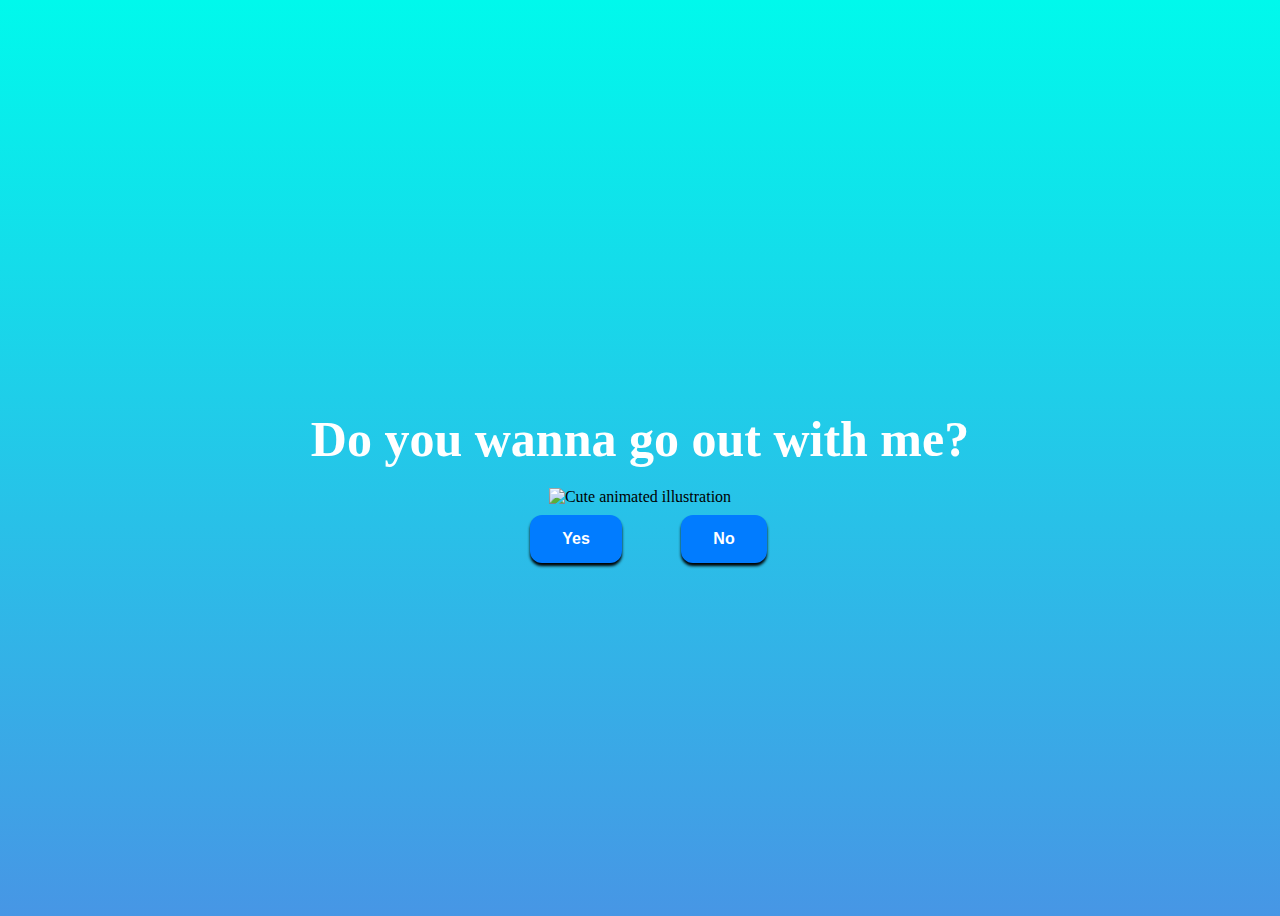
==== index.html @ a2006799 "Add files via upload" ====
<!DOCTYPE html>
<html lang="en">
  <head>
    <link rel="stylesheet" href="style.css" />
  </head>
  <body>
    <div class="container">
      <div>
        <h1 class="header_text">Do you wanna go out with me?</h1>
      </div>

      <div class="gif_container">
        <img
          src="https://i.postimg.cc/pdNqPxx1/milk-and-mocha-cute.gif"
          alt="Cute animated illustration"
        />
      </div>
      <div class="buttons">
        <button class="btn" id="yesButton" onclick="nextPage()">Yes</button>
        <button
          class="btn"
          id="noButton"
          onmouseover="moveButton()"
          onclick="moveButton()"
        >
          No
        </button>

        <script>
          function nextPage() {
            window.location.href = "yes.html";
          }

          function moveButton() {
            var x =
              Math.random() *
              (window.innerWidth -
                document.getElementById("noButton").offsetWidth);
            var y =
              Math.random() *
              (window.innerHeight -
                document.getElementById("noButton").offsetHeight);
            document.getElementById("noButton").style.left = `${x}px`;
            document.getElementById("noButton").style.top = `${y}px`;
          }
        </script>
      </div>
    </div>
  </body>
</html>
---- style.css ----
body {
  display: flex;
  justify-content: center;
  align-items: center;
  height: 100vh;

  background: linear-gradient(rgb(0, 249, 236), rgb(71, 150, 229));
}

#noButton {
  position: absolute;
  margin-left: 150px;
  transition: 0.5s;
  margin-top: 30px;
}

#yesButton {
  position: absolute;
  margin-right: 150px;
  margin-top: 30px;
}

.header_text {
  font-family: "Nunito";
  font-size: 50px;
  font-weight: bold;

  text-align: center;
  margin-top: 20px;
  margin-bottom: 20px;
  color: #ffffff;
}

.text {
  font-family: "Nunito";
  font-size: 25px;
  font-weight: bold;
  color: white;
  text-align: center;
  margin-top: 20px;
  margin-bottom: 0px;
}

.buttons {
  display: flex;
  flex-direction: row;
  justify-content: center;
  align-items: center;
  margin-top: 20px;
  margin-left: 20px;
}

.btn {
  background-color: #017cff;
  color: white;
  font-weight: 600;
  padding: 15px 32px;
  text-align: center;
  display: inline-block;
  font-size: 16px;
  margin: 4px 2px;
  cursor: pointer;
  border: none;
  border-radius: 12px;
  transition: background-color 0.3s ease;
  box-shadow: 0 3px 3px black;
}

.btn:hover {
  background-color: #ffffff;
  color: #017cff;
}

.gif_container {
  display: flex;
  justify-content: center;
  align-items: center;
}
p {
  color: white;
  margin-left: 50%;
}
p a {
  color: rgb(255, 255, 255);
  font-size: 20px;
  font-weight: 600;
  opacity: 0.25;
}
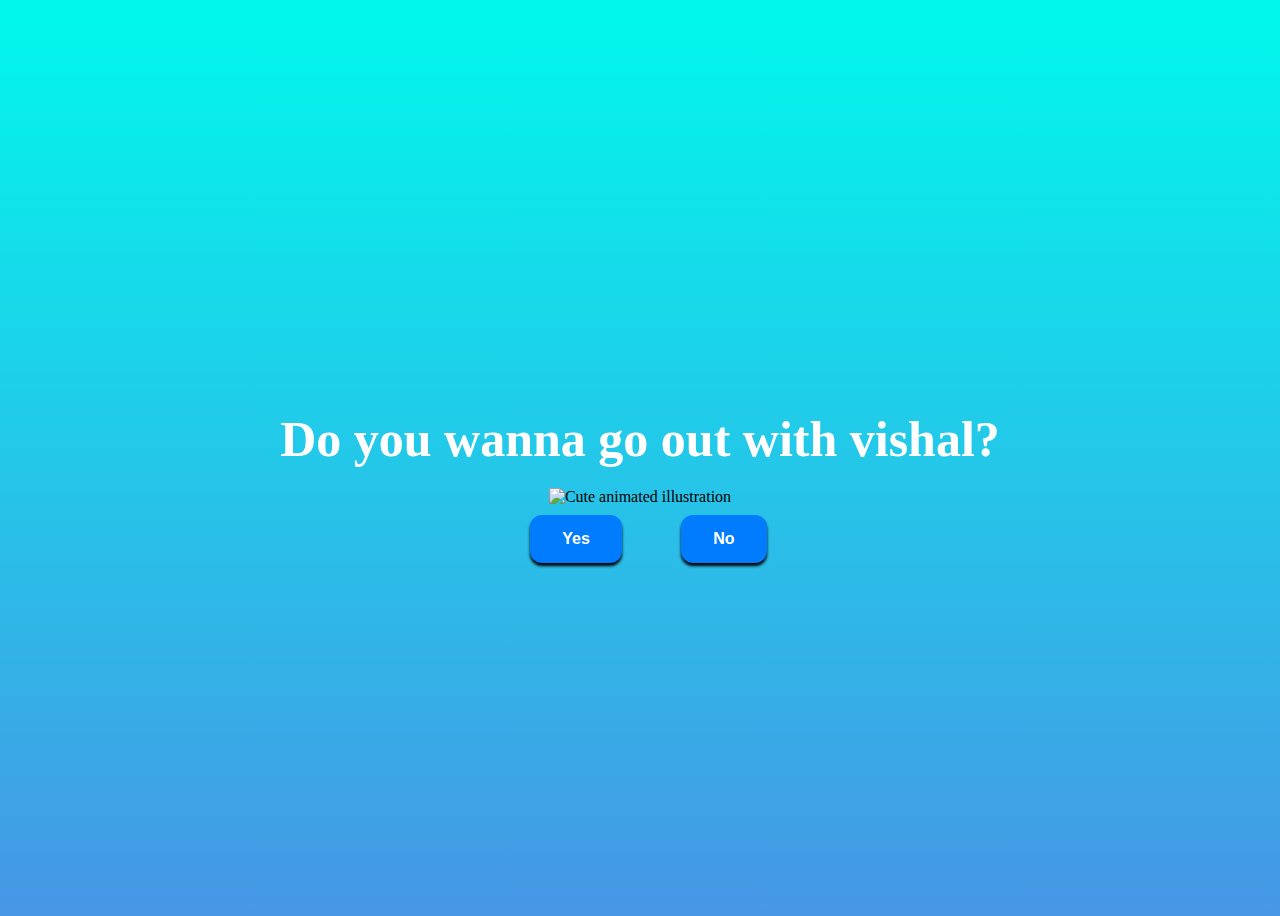
==== commit de1be523: "Update index.html" ====
--- a/index.html
+++ b/index.html
@@ -6,9 +6,9 @@
   <body>
     <div class="container">
       <div>
-        <h1 class="header_text">Do you wanna go out with me?</h1>
+        <h1 class="header_text">Do you wanna go out with vishal?</h1>
       </div>
-
+    
       <div class="gif_container">
         <img
           src="https://i.postimg.cc/pdNqPxx1/milk-and-mocha-cute.gif"
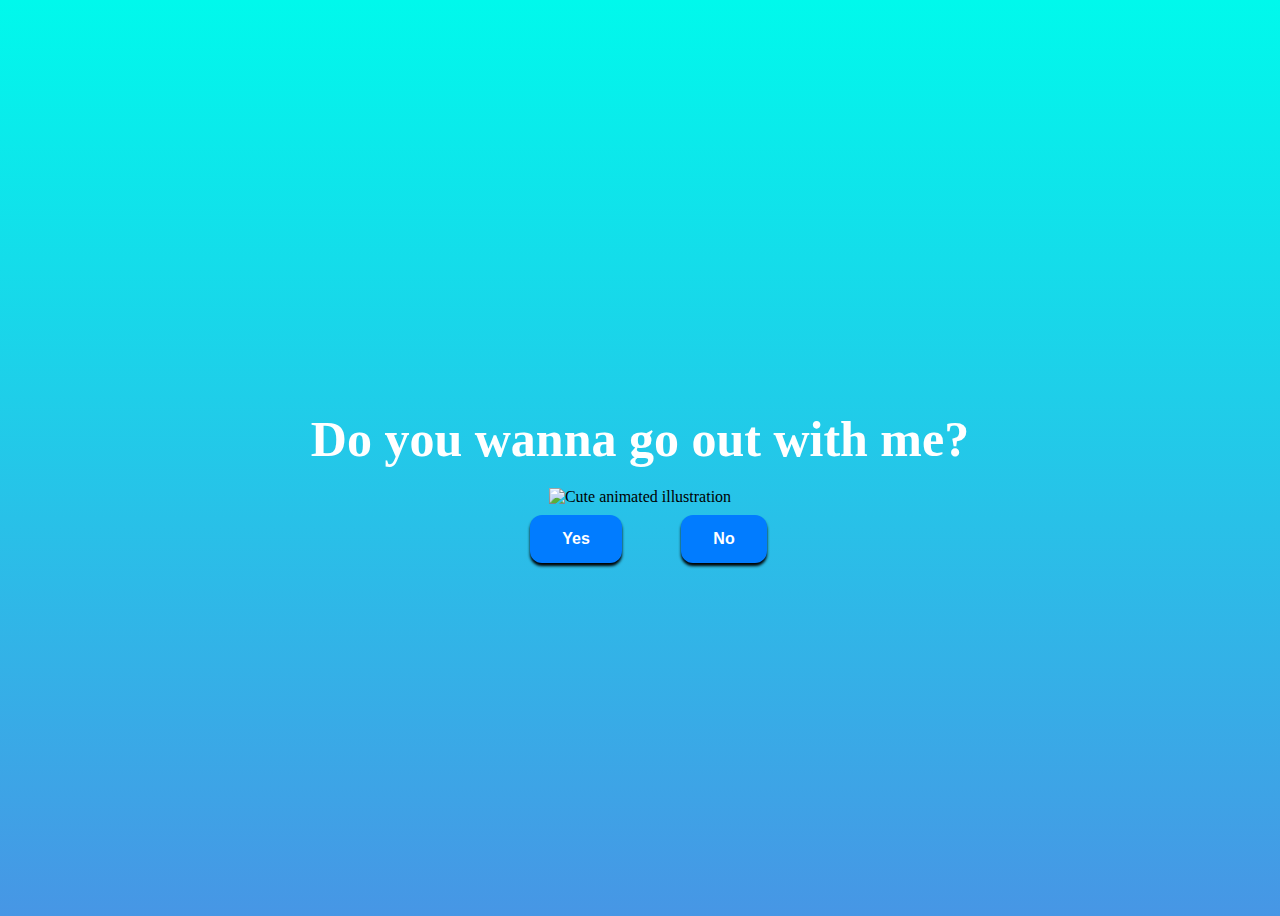
==== commit 77e69db1: "Update index.html" ====
--- a/index.html
+++ b/index.html
@@ -6,7 +6,7 @@
   <body>
     <div class="container">
       <div>
-        <h1 class="header_text">Do you wanna go out with vishal?</h1>
+        <h1 class="header_text">Do you wanna go out with me?</h1>
       </div>
     
       <div class="gif_container">
